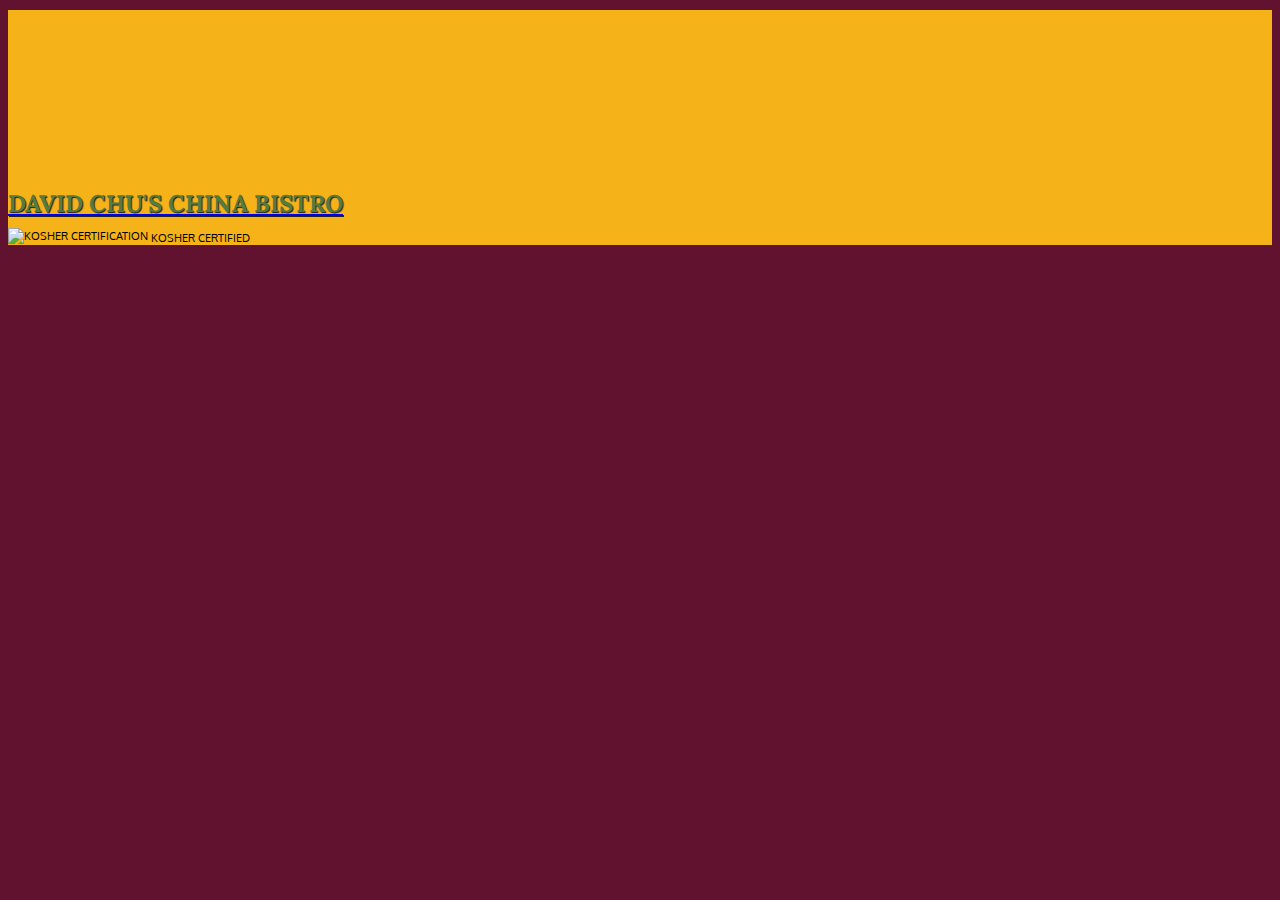
==== module3-solution/index.html @ 2b2b7151 "progress" ====
<!doctype html>
<html lang="en">
  <head>
    <meta charset="utf-8">
    <meta http-equiv="X-UA-Compatible" content="IE=edge">
    <meta name="viewport" content="width=device-width, initial-scale=1">
    <title>David Chu's China Bistro</title>
    <link rel="stylesheet" href="css/bootstrap.min.css">
    <link rel="stylesheet" href="css/styles.css">
    <link href='https://fonts.googleapis.com/css?family=Oxygen:400,300,700' rel='stylesheet' type='text/css'>
    <link href='https://fonts.googleapis.com/css?family=Lora' rel='stylesheet' type='text/css'>
  </head>
<body>
  <header>
    <nav id="header-nav" class="navbar navbar-default">
      <div class="container">
        <div class="navbar-header">
          <a href="index.html" class="pull-left visible-md visible-lg">
            <div id="logo-img"></div>
          </a>

          <div class="navbar-brand">
            <a href="index.html"><h1>David Chu's China Bistro</h1></a>
            <p>
              <img src="images/star-k-logo.png" alt="Kosher certification">
              <span>Kosher Certified</span>
            </p>
          </div>


        </div>
      </div>
    </nav>

  </header>


  <!-- jQuery (Bootstrap JS plugins depend on it) -->
  <script src="js/jquery-2.1.4.min.js"></script>
  <script src="js/bootstrap.min.js"></script>
  <script src="js/script.js"></script>
</body>
</html>
---- module3-solution/css/styles.css ----
body {
  font-size: 16px;
  color: #fff;
  background-color: #61122f;
  font-family: 'Oxygen', sans-serif;
}

/** HEADER **/
#header-nav {
  background-color: #f6b319;
  border-radius: 0;
  border: 0;
}

#logo-img {
  background: url('../images/restaurant-logo_large.png') no-repeat;
  width: 150px;
  height: 150px;
  margin: 10px 15px 10px 0;
}

.navbar-brand {
  padding-top: 25px;
}

.navbar-brand h1 { /* Restaurant name */
  font-family: 'Lora', serif;
  color: #557c3e;
  font-size: 1.5em;
  text-transform: uppercase;
  font-weight: bold;
  text-shadow: 1px 1px 1px #222;
  margin-top: 0;
  margin-bottom: 0;
  line-height: .75;
}
.navbar-brand a:hover, .navbar-brand a:focus {
  text-decoration: none;
}
.navbar-brand p { /* Kosher cert */
  color: #000;
  text-transform: uppercase;
  font-size: .7em;
  margin-top: 15px;
}
.navbar-brand p span { /* Star-K */
  vertical-align: middle;
}
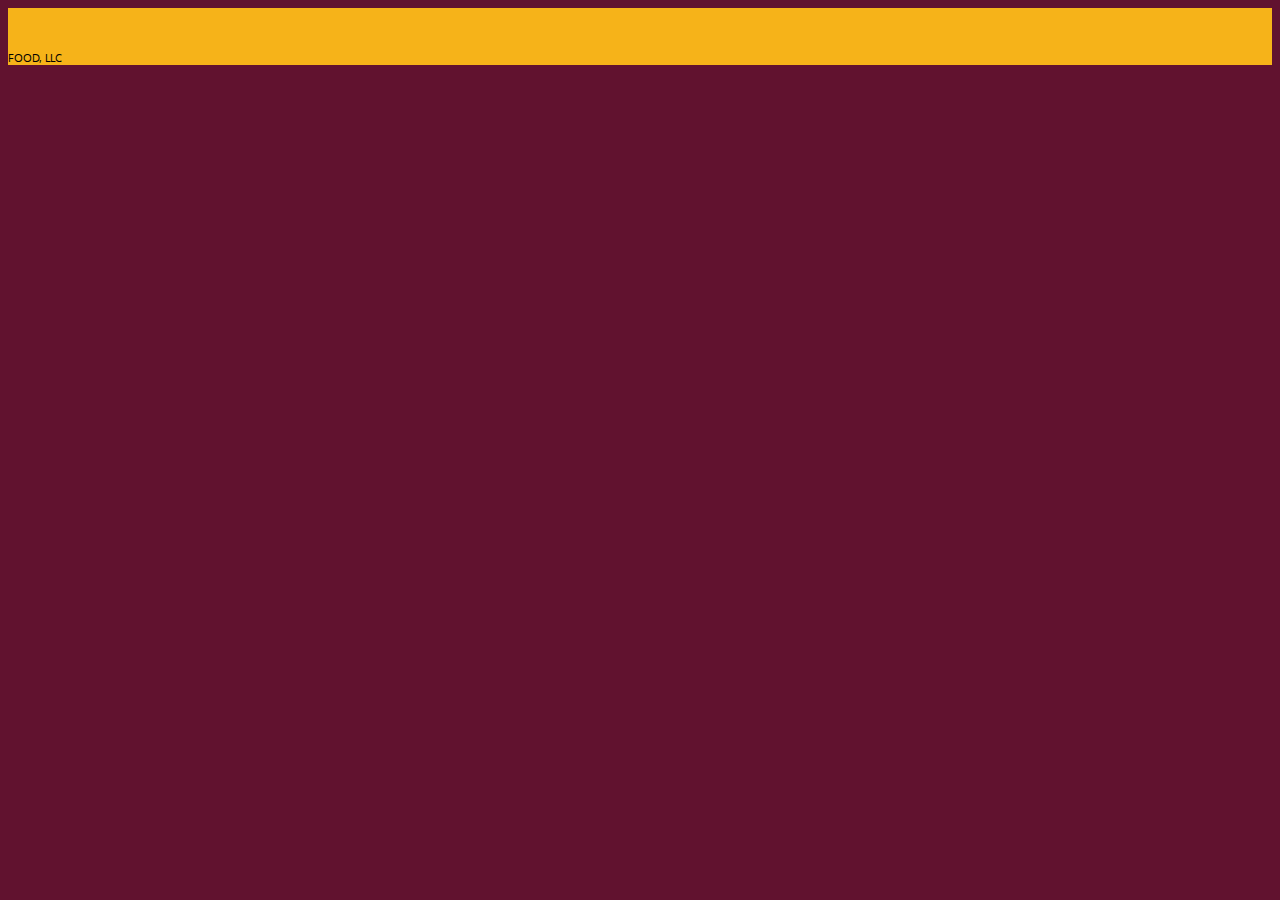
==== commit e43f65af: "nav bar" ====
--- a/module3-solution/index.html
+++ b/module3-solution/index.html
@@ -4,7 +4,7 @@
     <meta charset="utf-8">
     <meta http-equiv="X-UA-Compatible" content="IE=edge">
     <meta name="viewport" content="width=device-width, initial-scale=1">
-    <title>David Chu's China Bistro</title>
+    <title>Assignment Solution for Module 3</title>
     <link rel="stylesheet" href="css/bootstrap.min.css">
     <link rel="stylesheet" href="css/styles.css">
     <link href='https://fonts.googleapis.com/css?family=Oxygen:400,300,700' rel='stylesheet' type='text/css'>
@@ -15,15 +15,9 @@
     <nav id="header-nav" class="navbar navbar-default">
       <div class="container">
         <div class="navbar-header">
-          <a href="index.html" class="pull-left visible-md visible-lg">
-            <div id="logo-img"></div>
-          </a>
-
           <div class="navbar-brand">
-            <a href="index.html"><h1>David Chu's China Bistro</h1></a>
             <p>
-              <img src="images/star-k-logo.png" alt="Kosher certification">
-              <span>Kosher Certified</span>
+              <span>Food, LLC</span>
             </p>
           </div>
 
@@ -40,4 +34,4 @@
   <script src="js/bootstrap.min.js"></script>
   <script src="js/script.js"></script>
 </body>
-</html>+</html>
